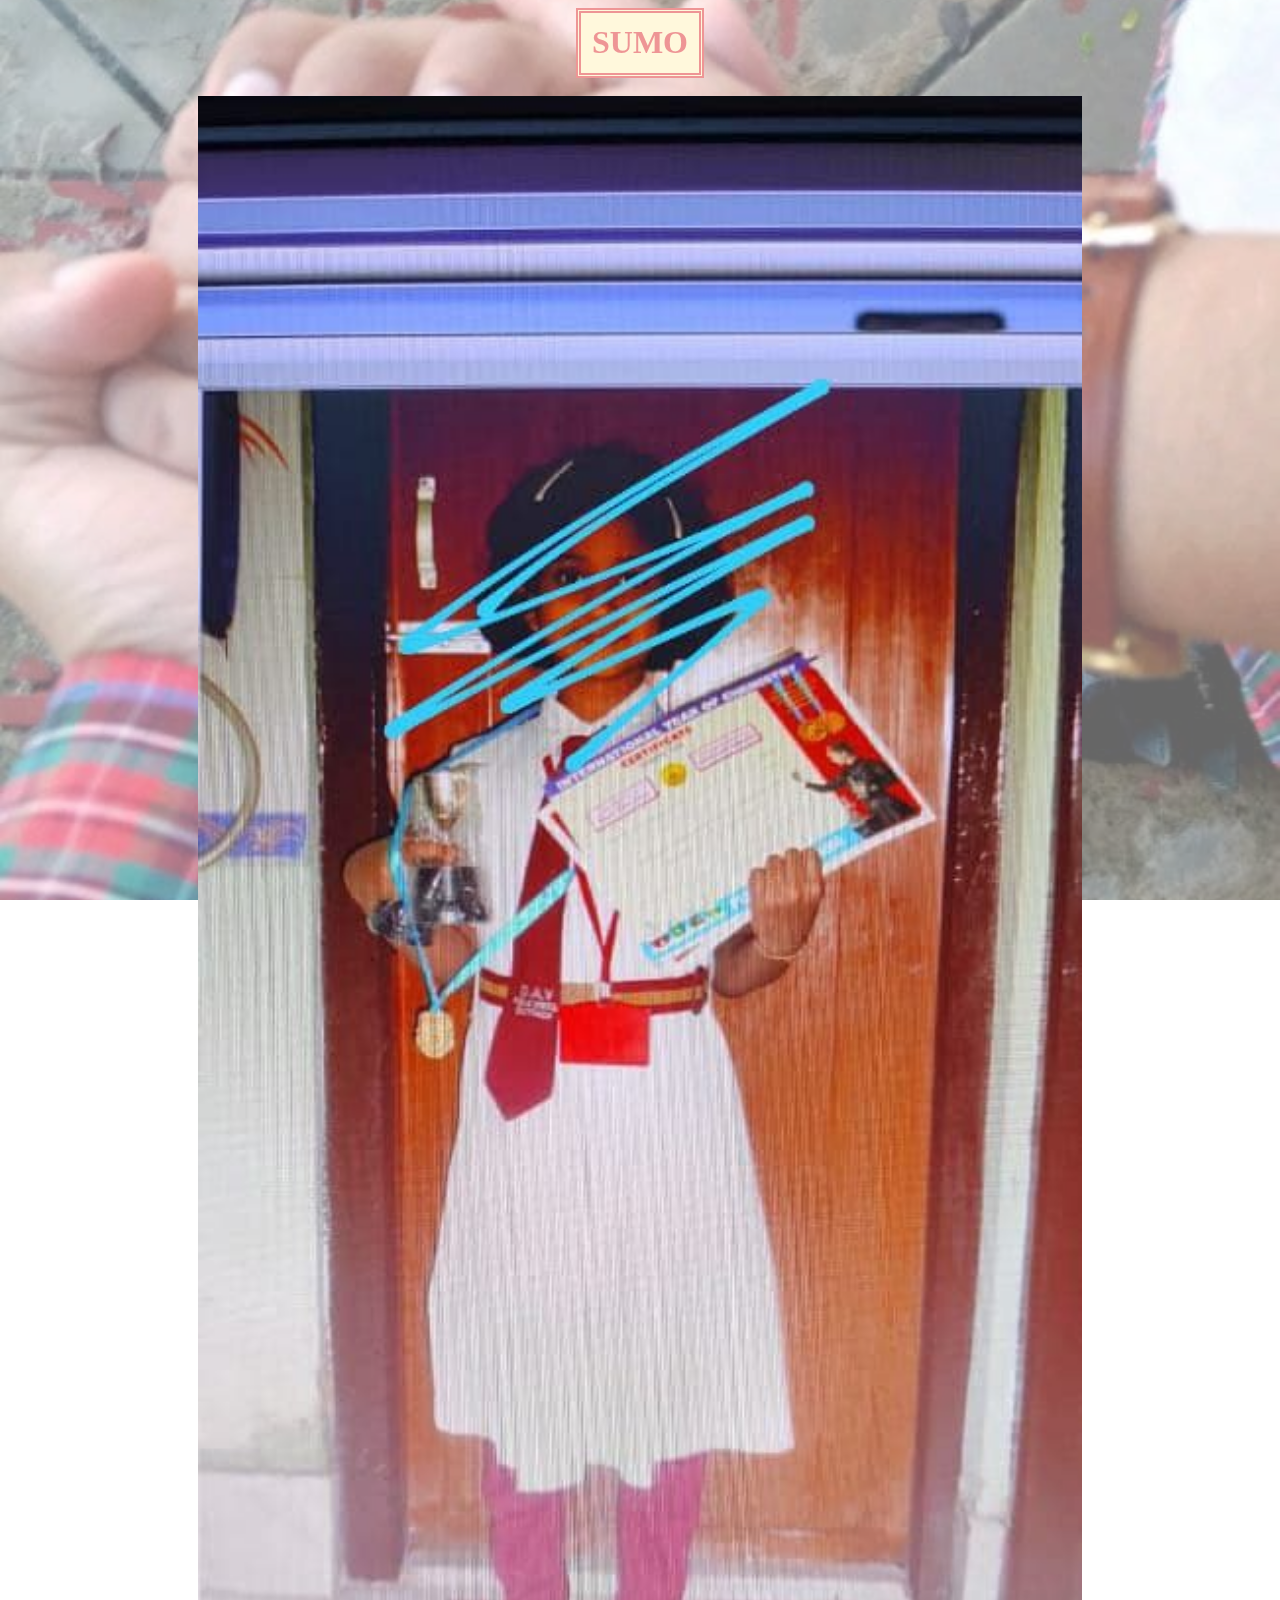
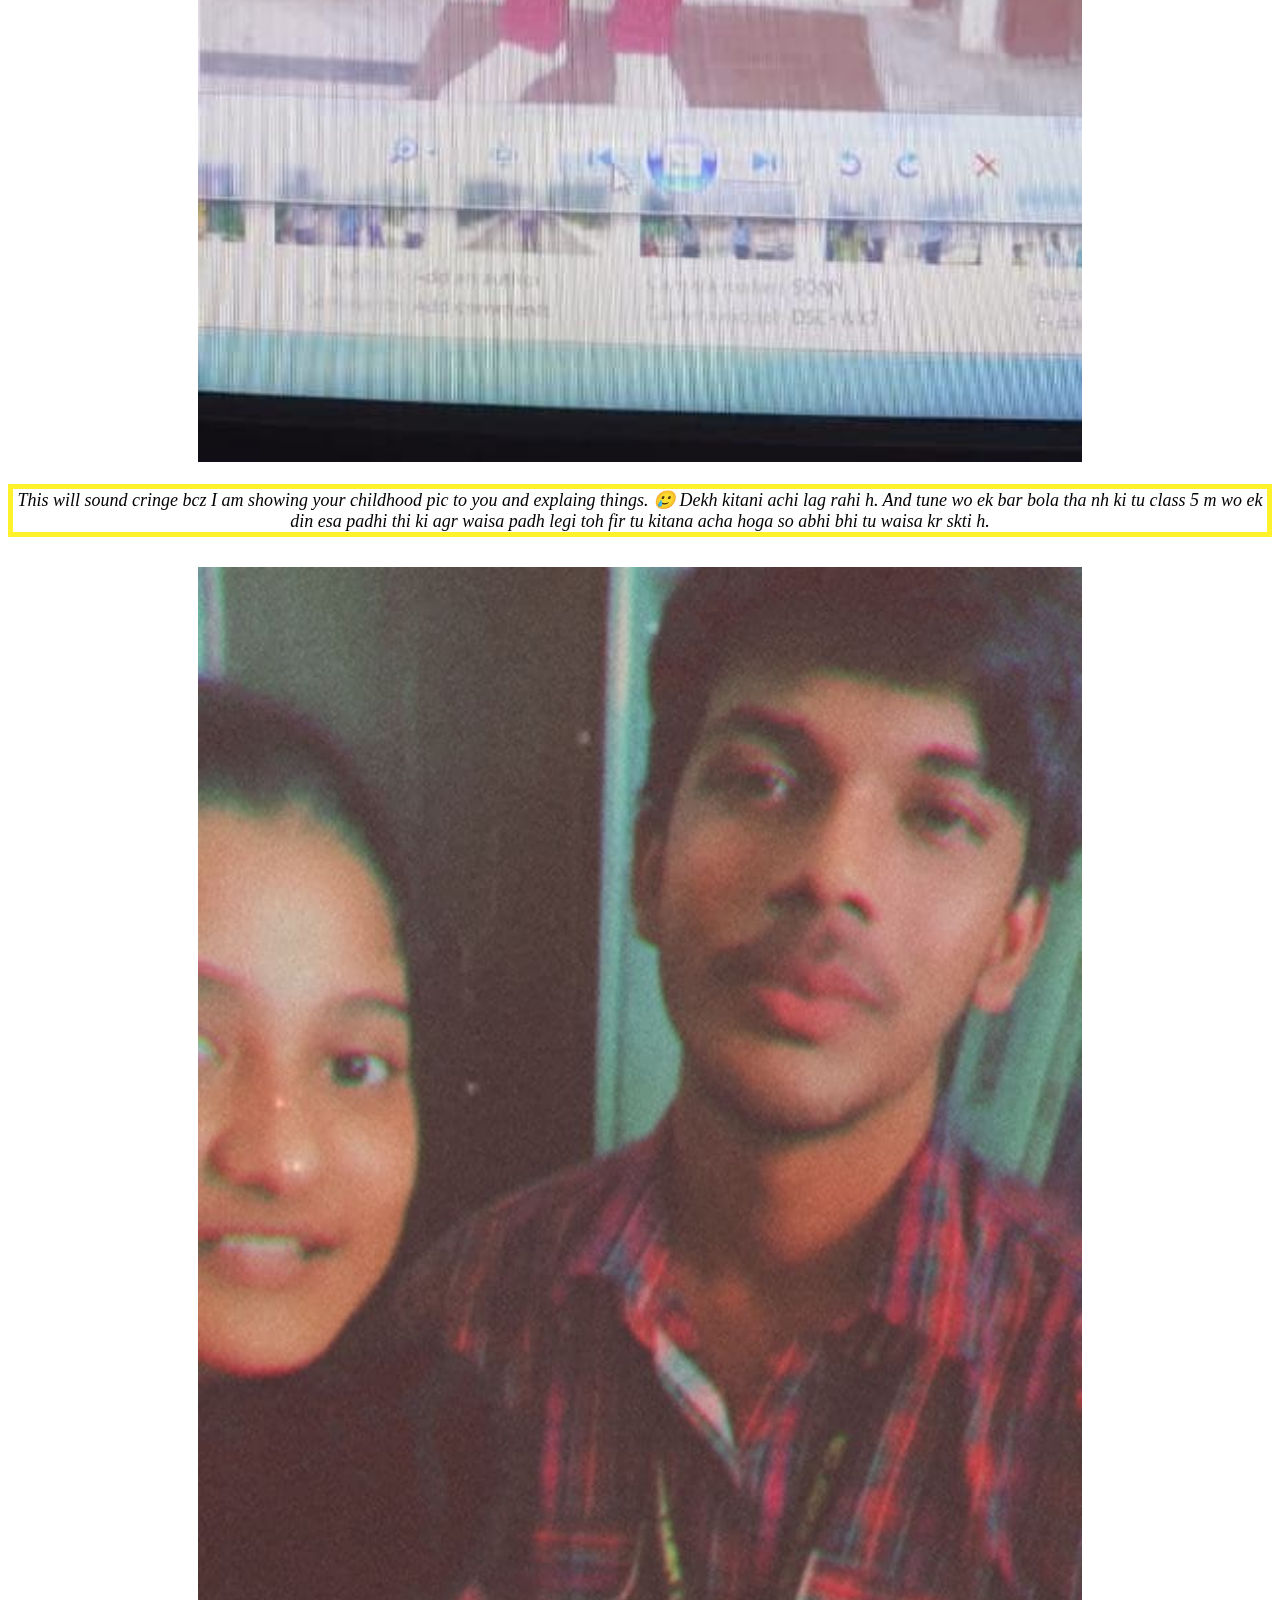
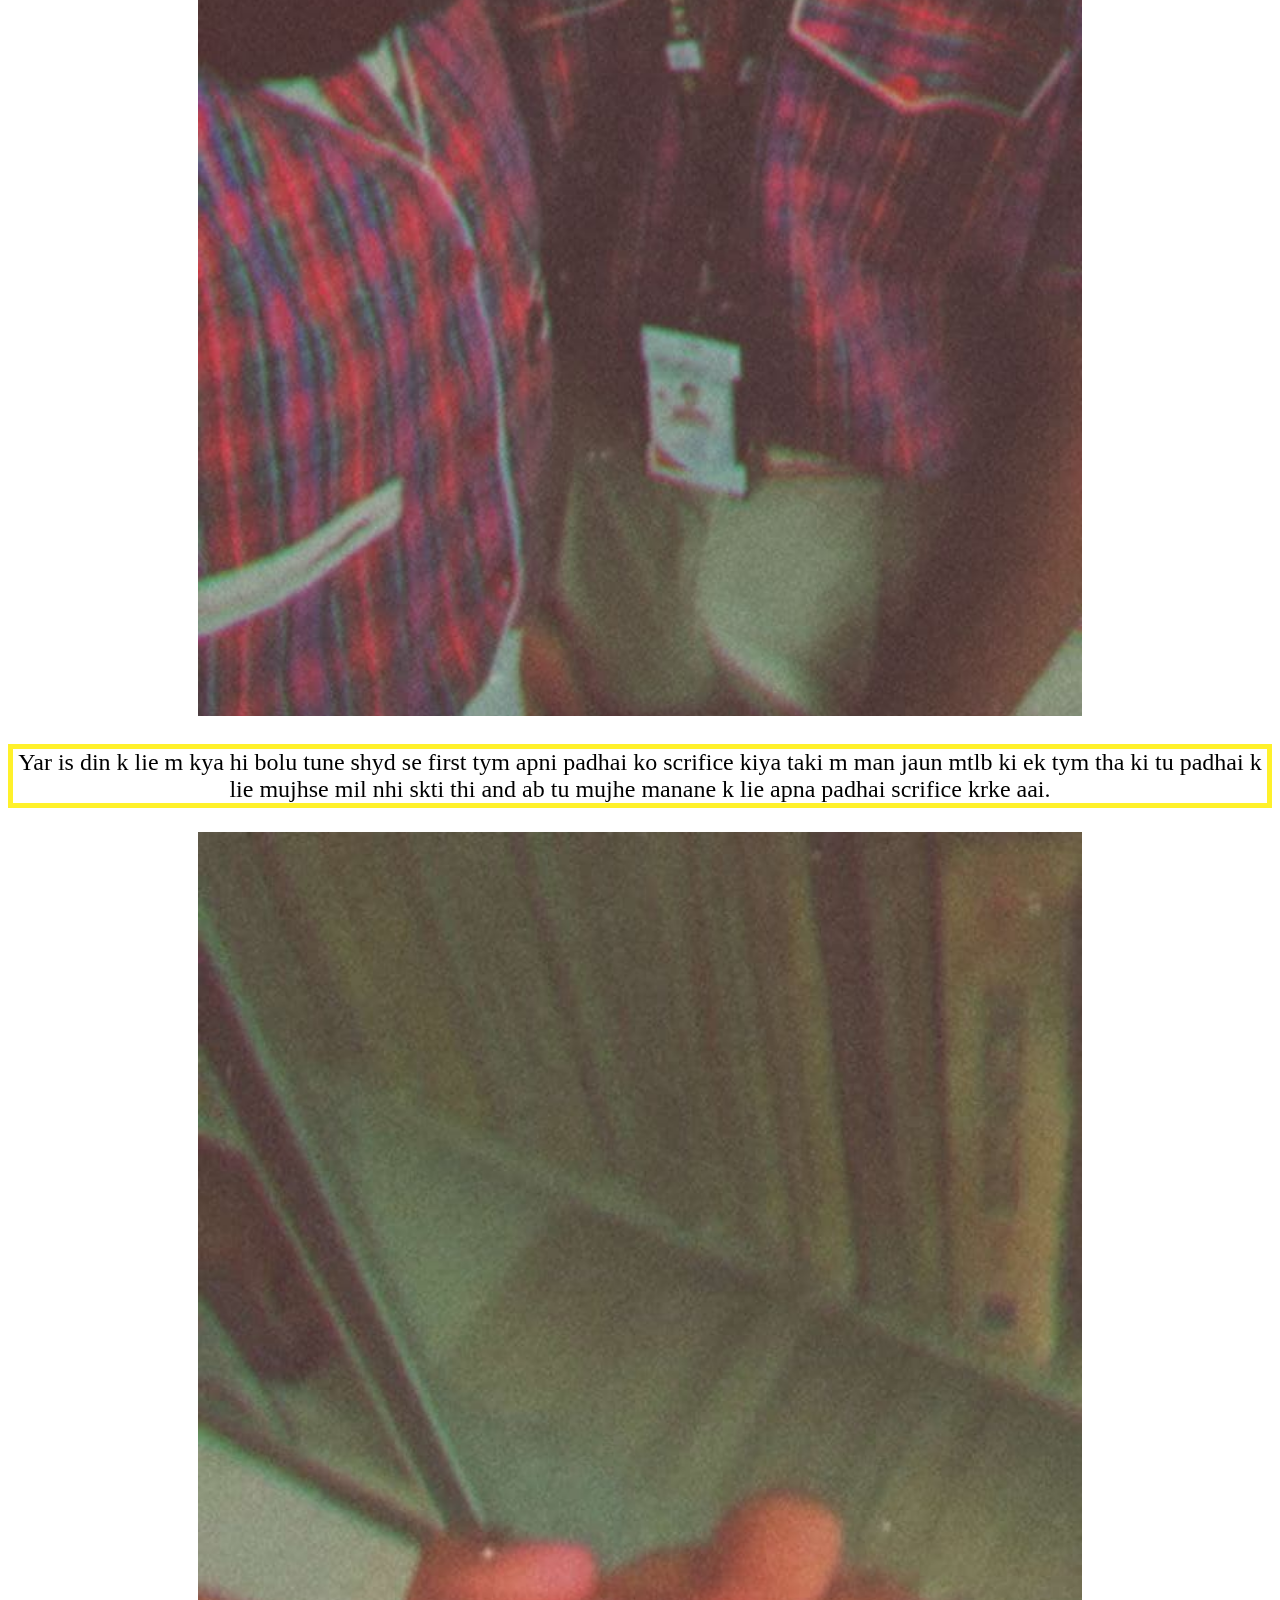
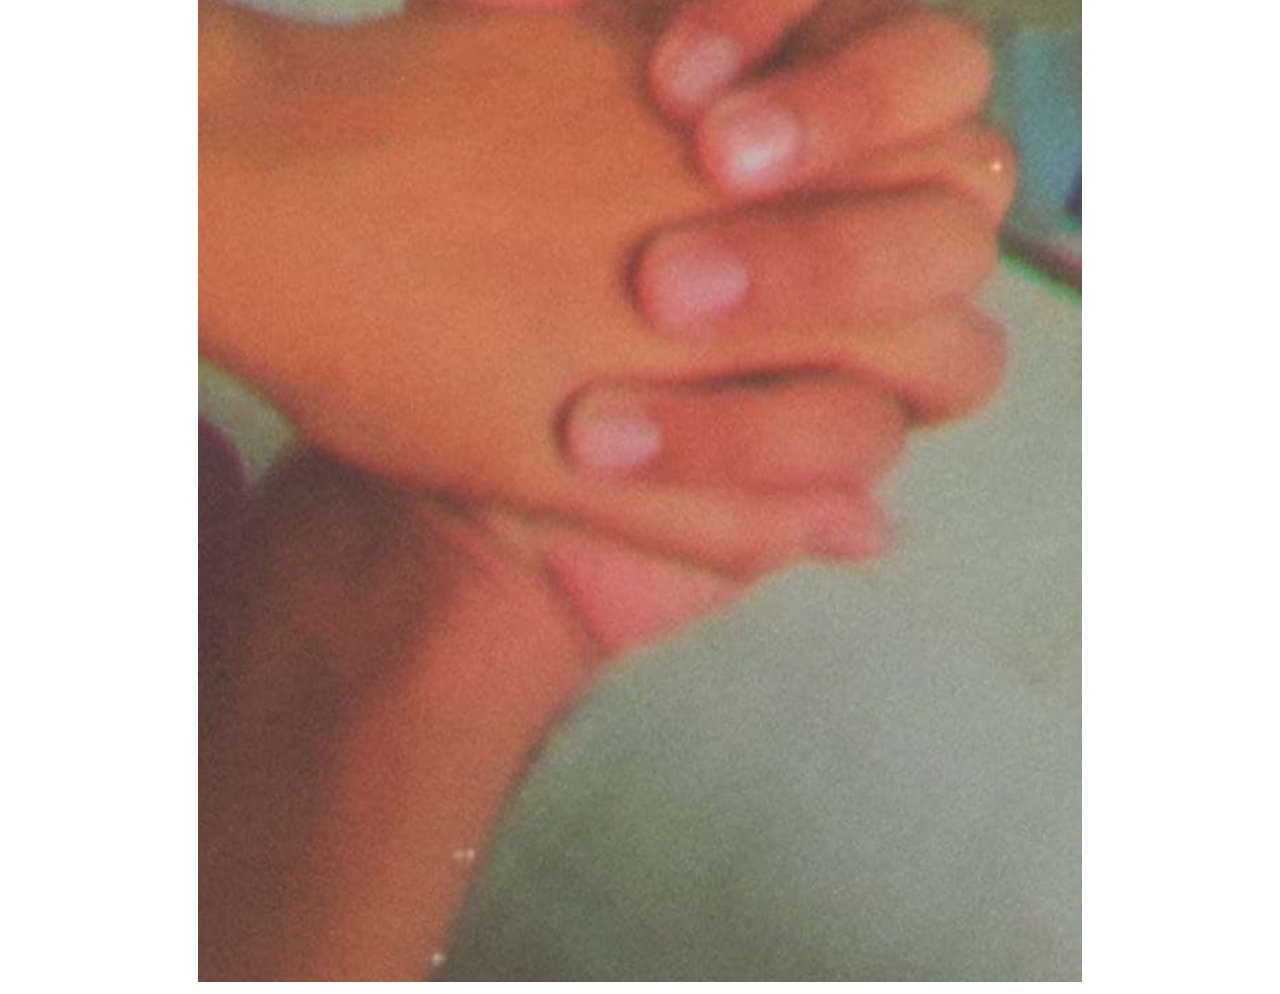
==== index.html @ f376d17e "Add files via upload" ====
<!DOCTYPE html>
<html lang="en">
  <head>
    <meta charset="UTF-8" />
    <meta http-equiv="X-UA-Compatible" content="IE=edge" />
    <meta name="viewport" content="width=device-width, initial-scale=1.0" />
    <link rel="stylesheet" href="style.css" />
    <title>Document</title>
  </head>

  <body>
    <h1>SUMO</h1>
    <br />
    <div class="img">
      <img src="photo_2021-11-26_21-39-39.jpg" alt="Aleq" />
    </div>
    <div class="opacity"></div>
    <p class="a">
      This will sound cringe bcz I am showing your childhood pic to you and
      explaing things. &#129394; Dekh kitani achi lag rahi h. And tune wo ek bar
      bola tha nh ki tu class 5 m wo ek din esa padhi thi ki agr waisa padh legi
      toh fir tu kitana acha hoga so abhi bhi tu waisa kr skti h.
    </p>
    <div class="aa"><img src="photo_2021-11-26_23-00-14.jpg"/></div>
    <p class="b">
      Yar is din k lie m kya hi bolu tune shyd se first tym apni padhai ko
      scrifice kiya taki m man jaun mtlb ki ek tym tha ki tu padhai k lie mujhse
      mil nhi skti thi and ab tu mujhe manane k lie apna padhai scrifice krke
      aai.
    </p>
    <div class="hand"><img src="photo_2021-11-26_21-31-17.jpg" alt=""></div>

  </body>
</html>
---- style.css ----
@import url("https://fonts.googleapis.com/css2?family=Chelsea+Market&display=swap");
body {
  overscroll-behavior: none;
}

.opacity {
  width: 50vh;
  position: relative;
}

.opacity::after {
  content: "";
  background-image: url("photo_2021-11-26_23-47-46.jpg");
  background-position: center;
  background-repeat: no-repeat;
  background-attachment: fixed;
  background-size: cover;
  opacity: 0.6;
  top: 0;
  left: 0;
  bottom: 0;
  right: 0;
  position: fixed;
  z-index: -1000;
}

h1 {
  background-color: cornsilk;
  color: rgb(238, 149, 149);
  text-align: center;
  border: double 5px;
  max-width: max-content;
  margin: auto;
  padding: 0.3cm 0.3cm 0.3cm 0.3cm;
}
.img {
  margin: auto;
  text-align: center;
}

img {
  width: 70%;
}

.a {
  margin-bottom: 30px;
  text-align: center;
  font-size:large;
  font-style: oblique;
  color: black;
  border: solid rgba(255, 238, 0, 0.836) 5px;
}
.aa {
  text-align: center;
}
.b {
  border: solid rgba(255, 238, 0, 0.836) 5px;
  text-align: center;
  font-size: 150%;
}

.hand{
  text-align: center;
}
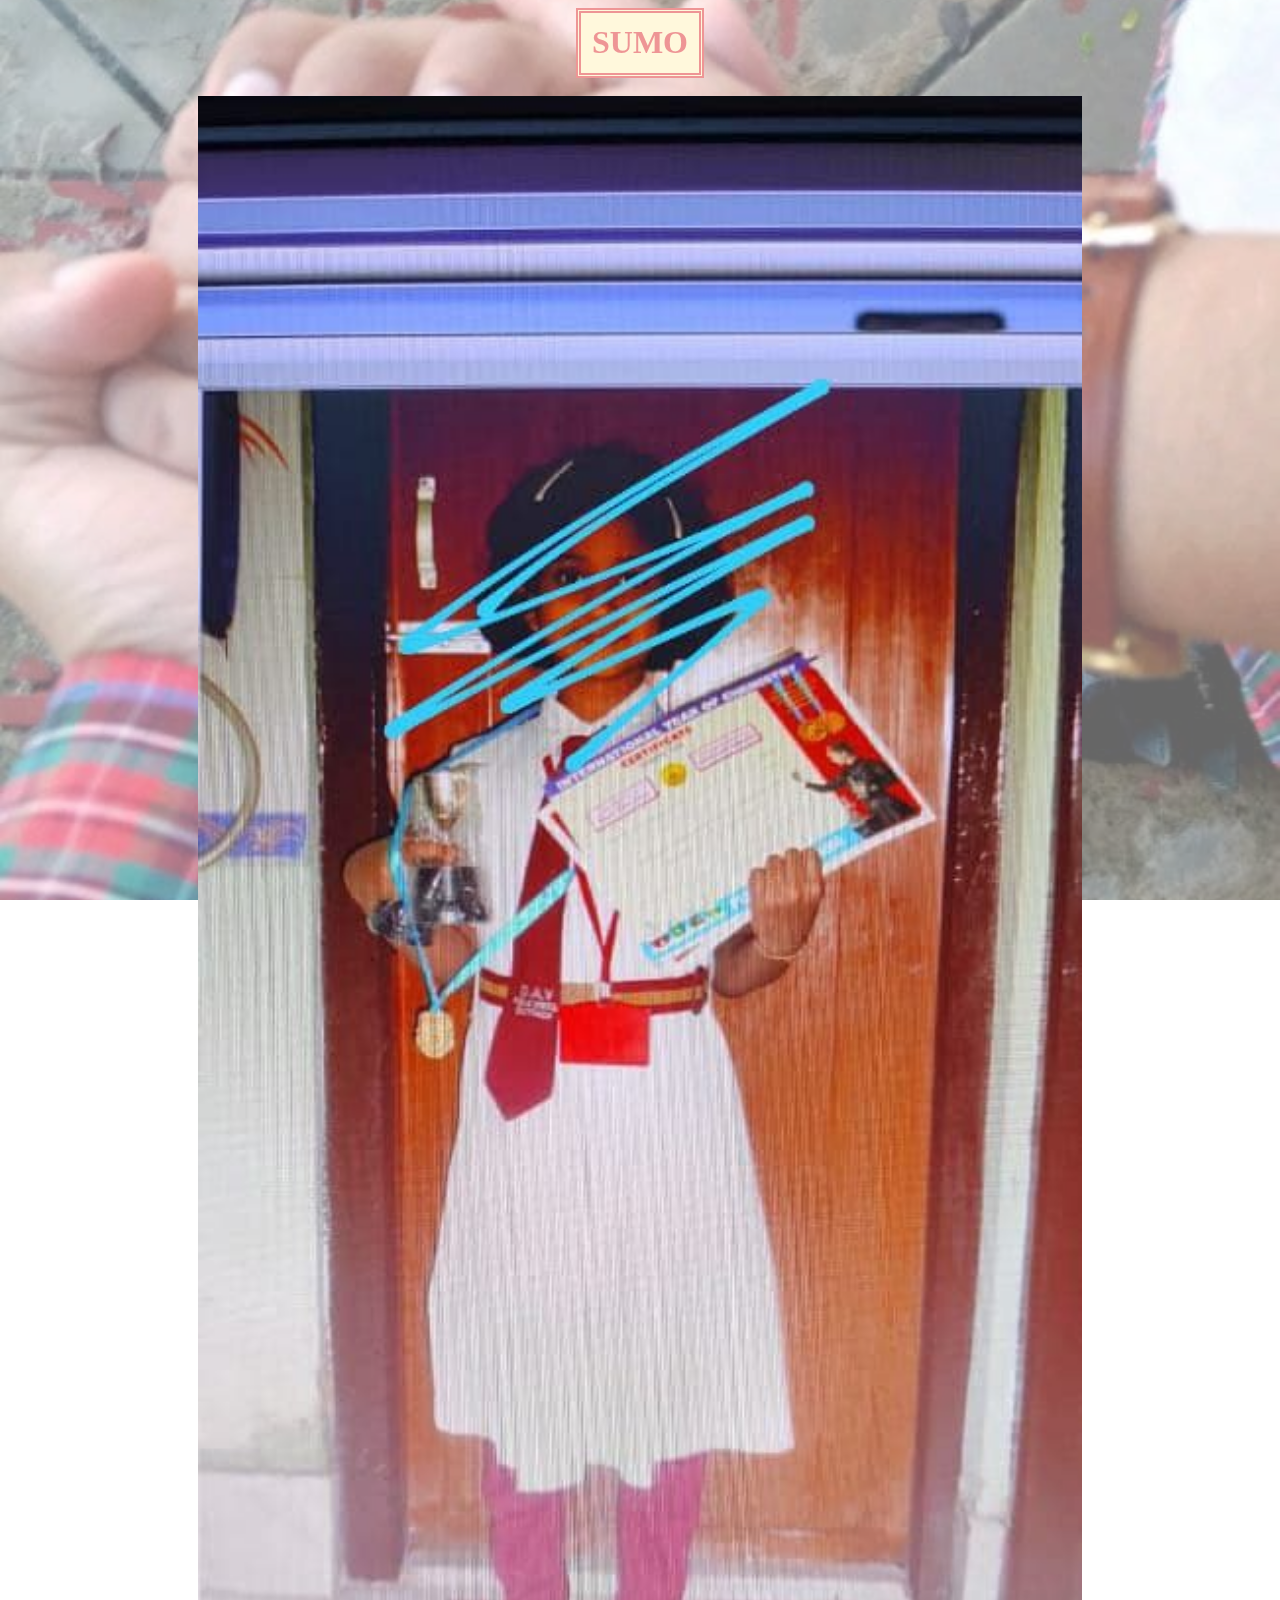
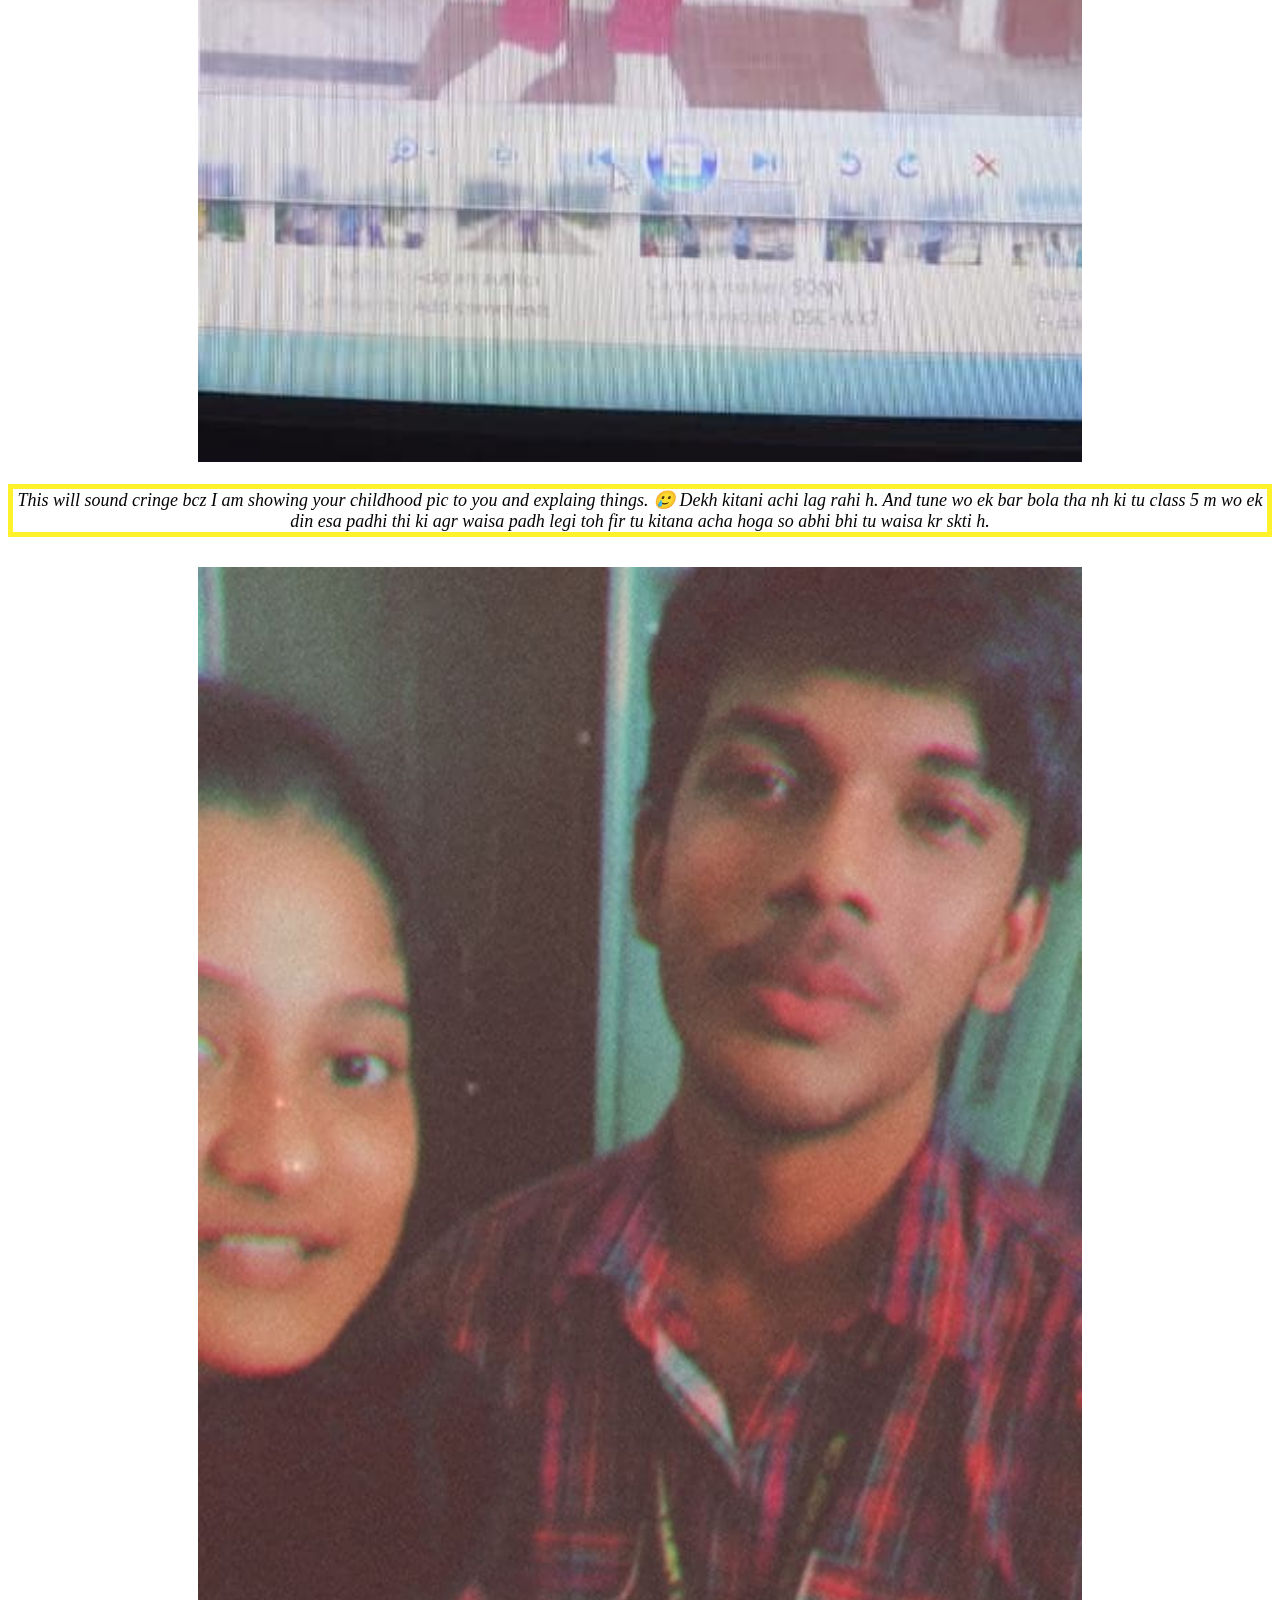
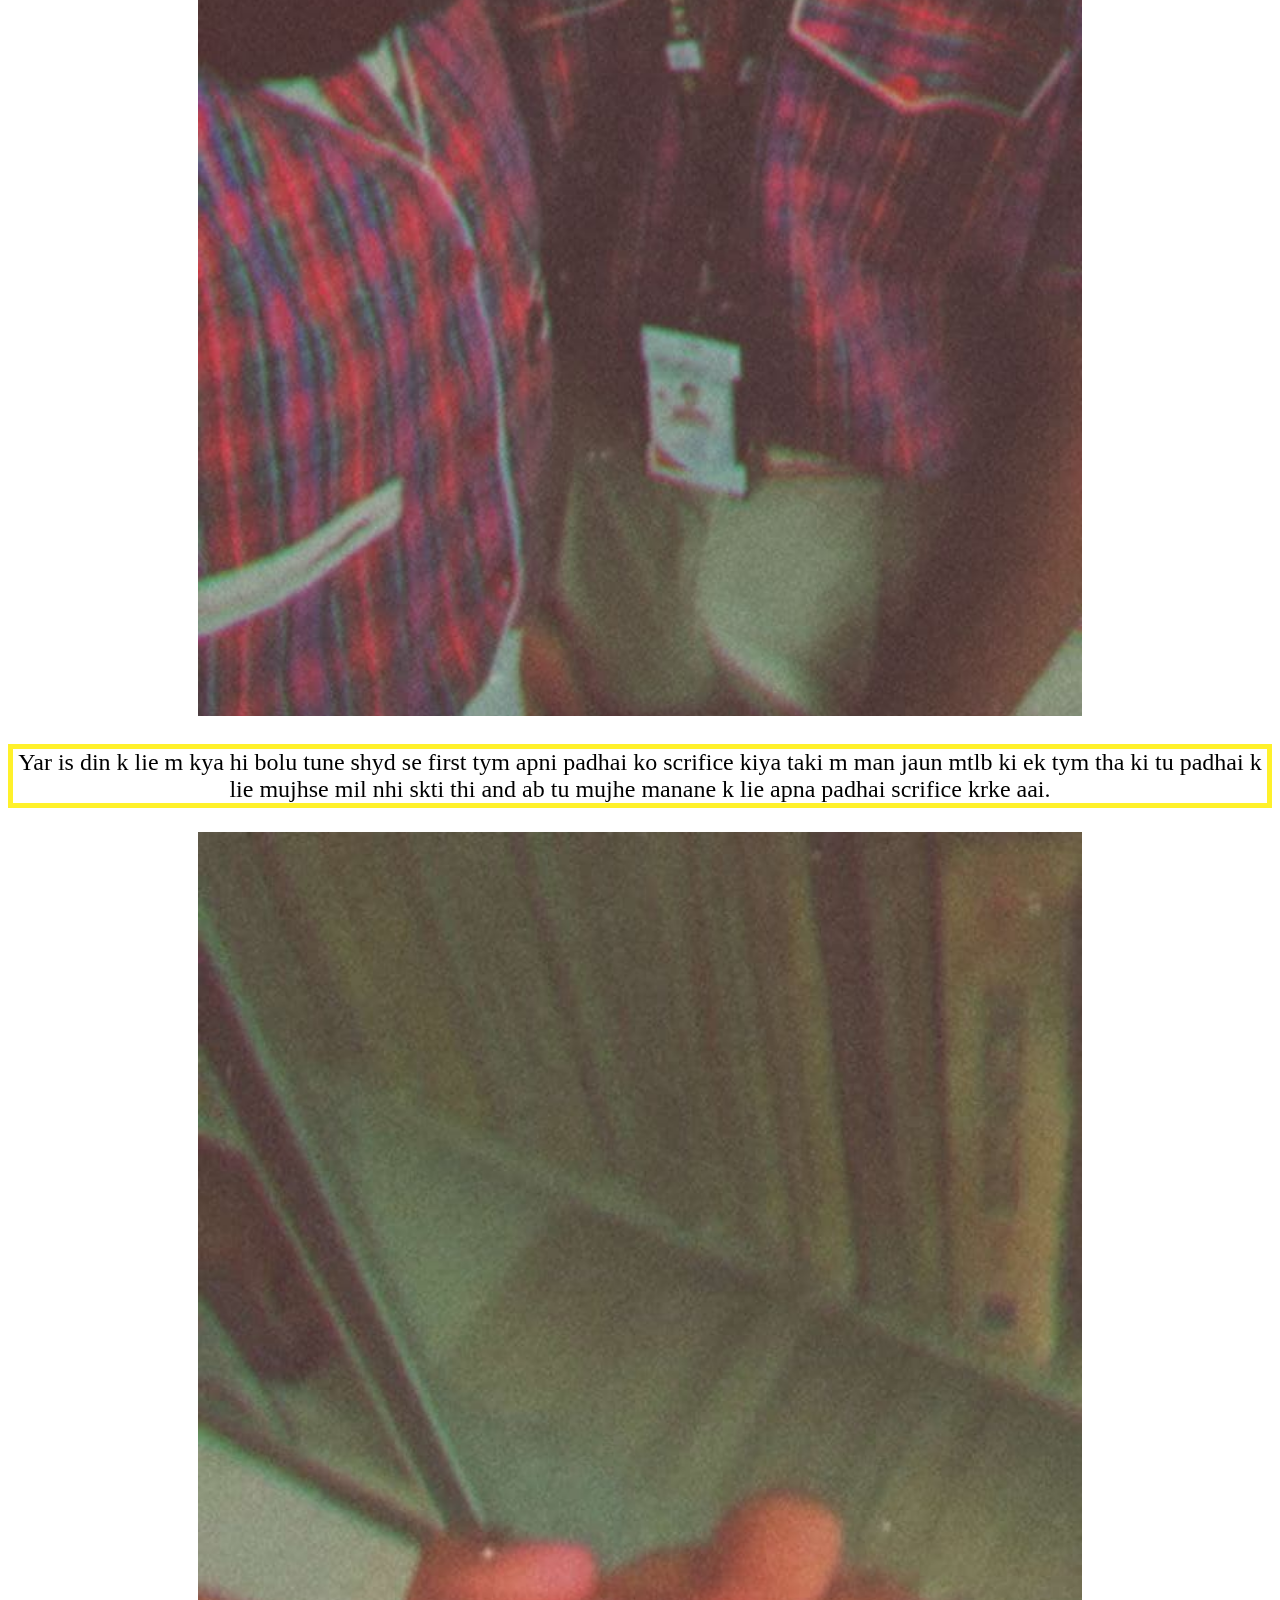
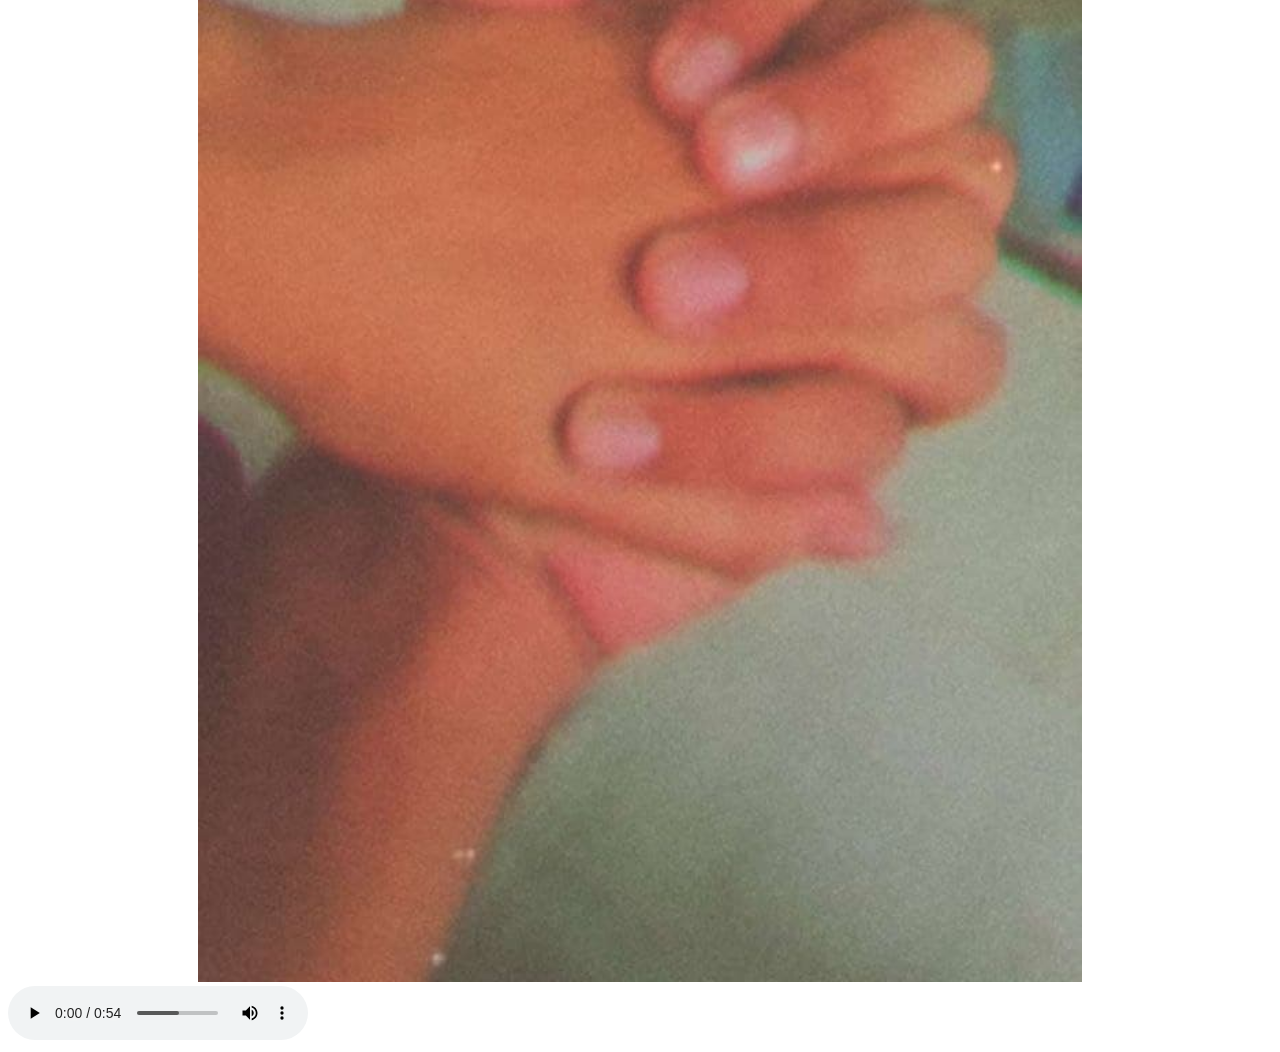
==== commit bf3d75fa: "Add files via upload" ====
--- a/index.html
+++ b/index.html
@@ -29,6 +29,8 @@
       aai.
     </p>
     <div class="hand"><img src="photo_2021-11-26_21-31-17.jpg" alt=""></div>
-
+<div class=""><audio controls autoplay>
+  <source src="Standard recording 4.ogg" type="audio/ogg">
+  <source src="Standard recording 4.mp3" type="audio/mpeg"></div>
   </body>
 </html>
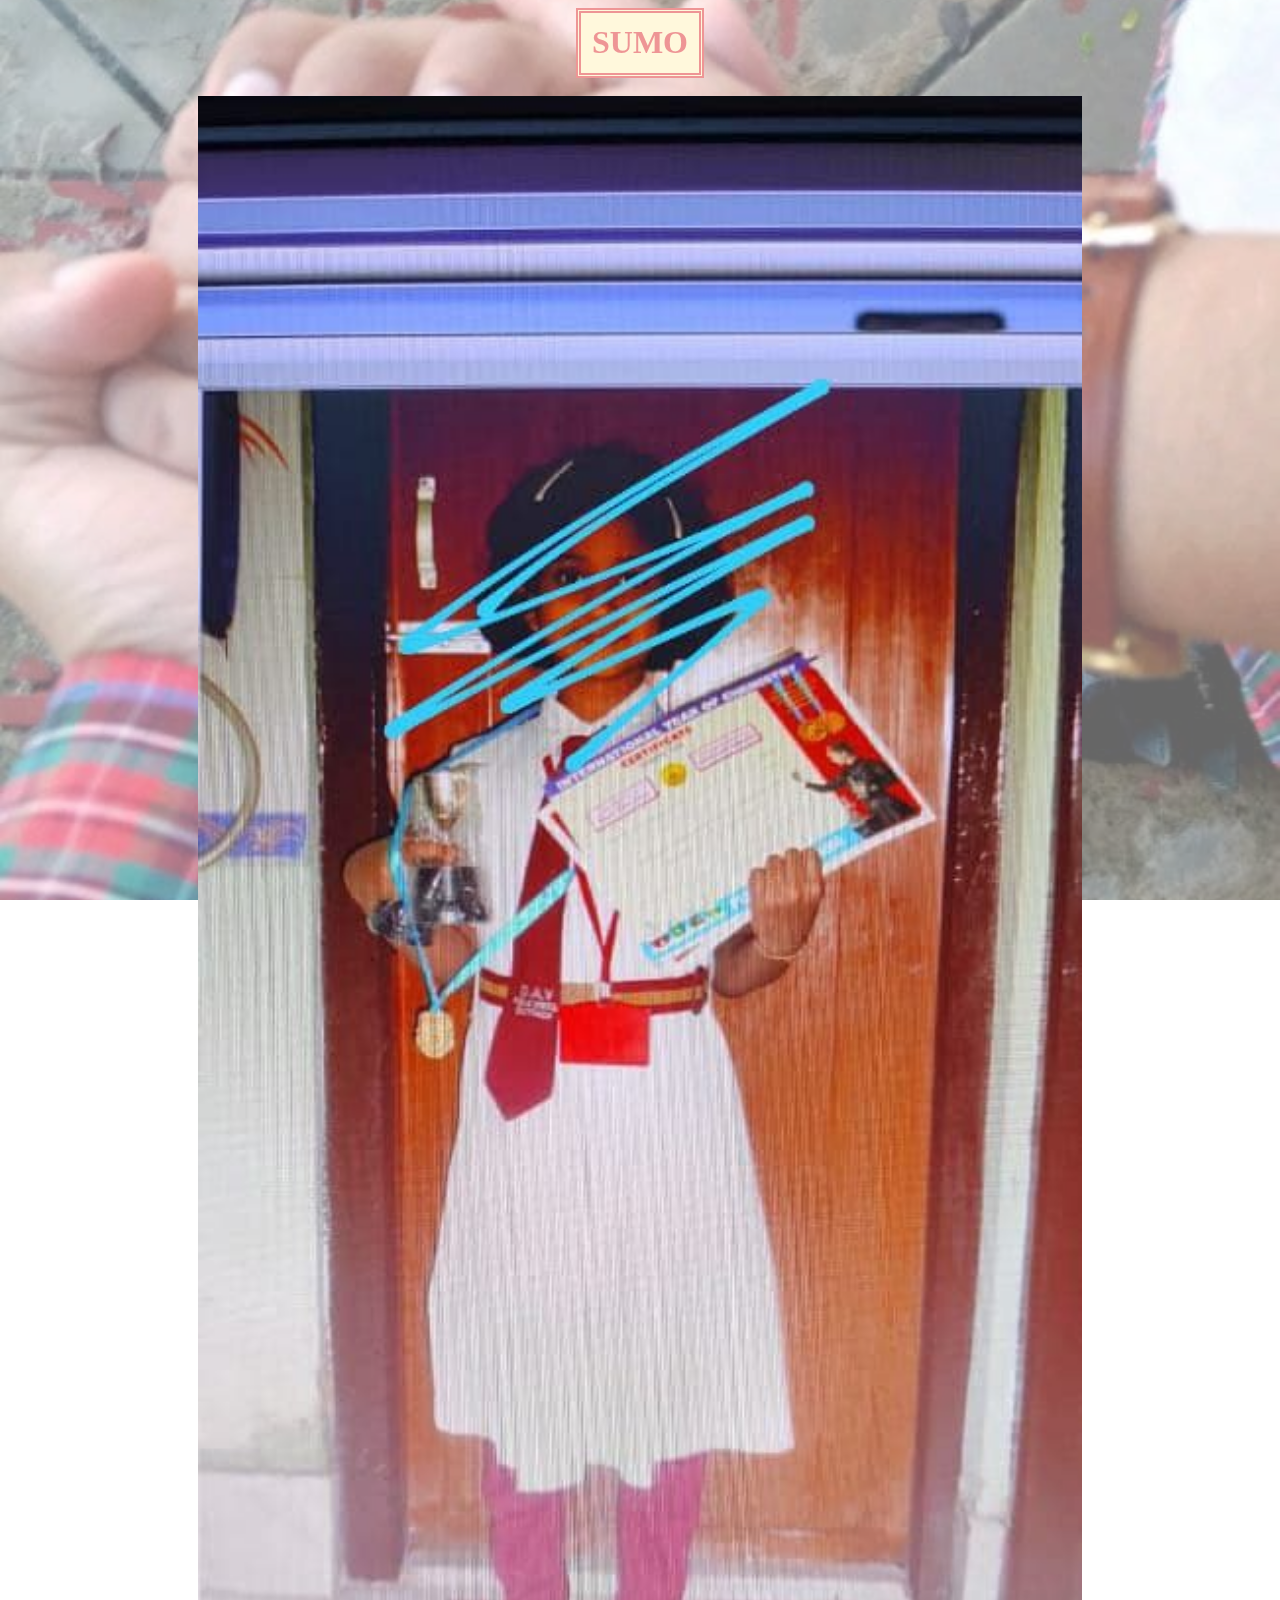
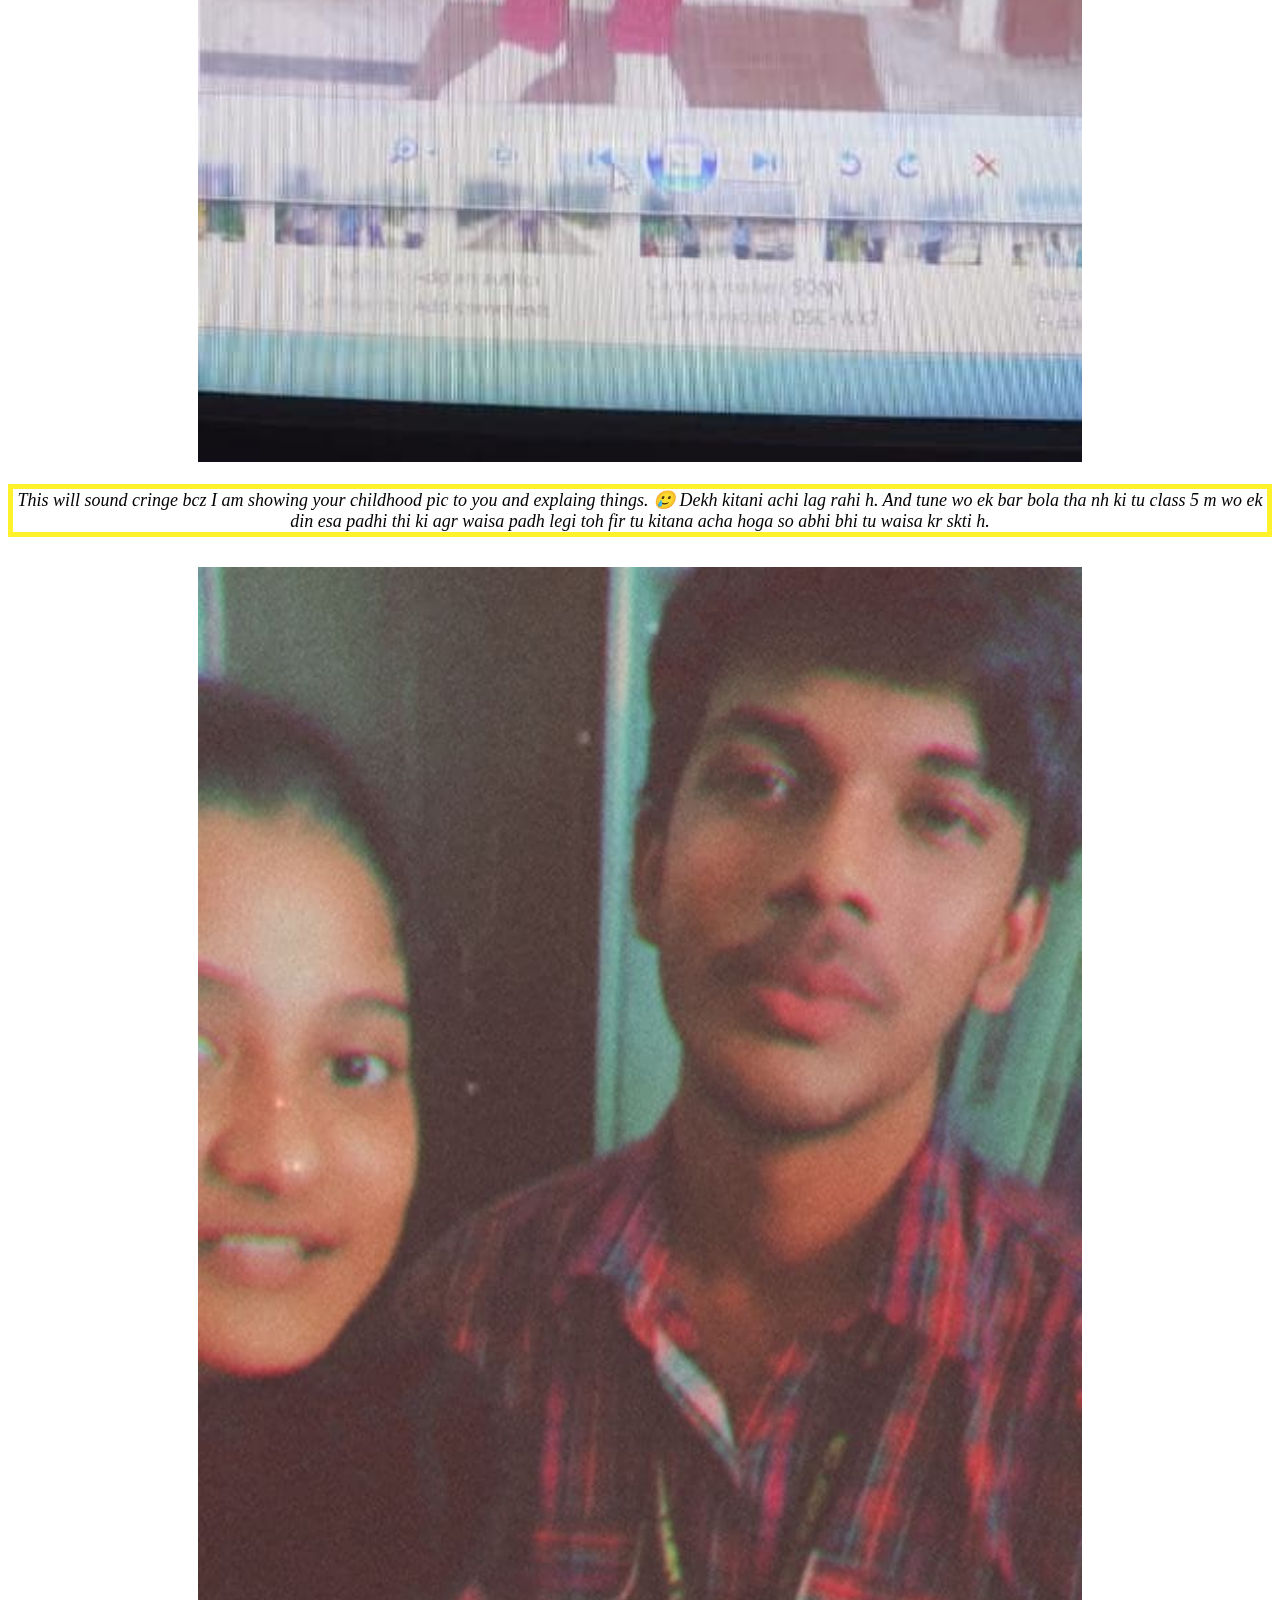
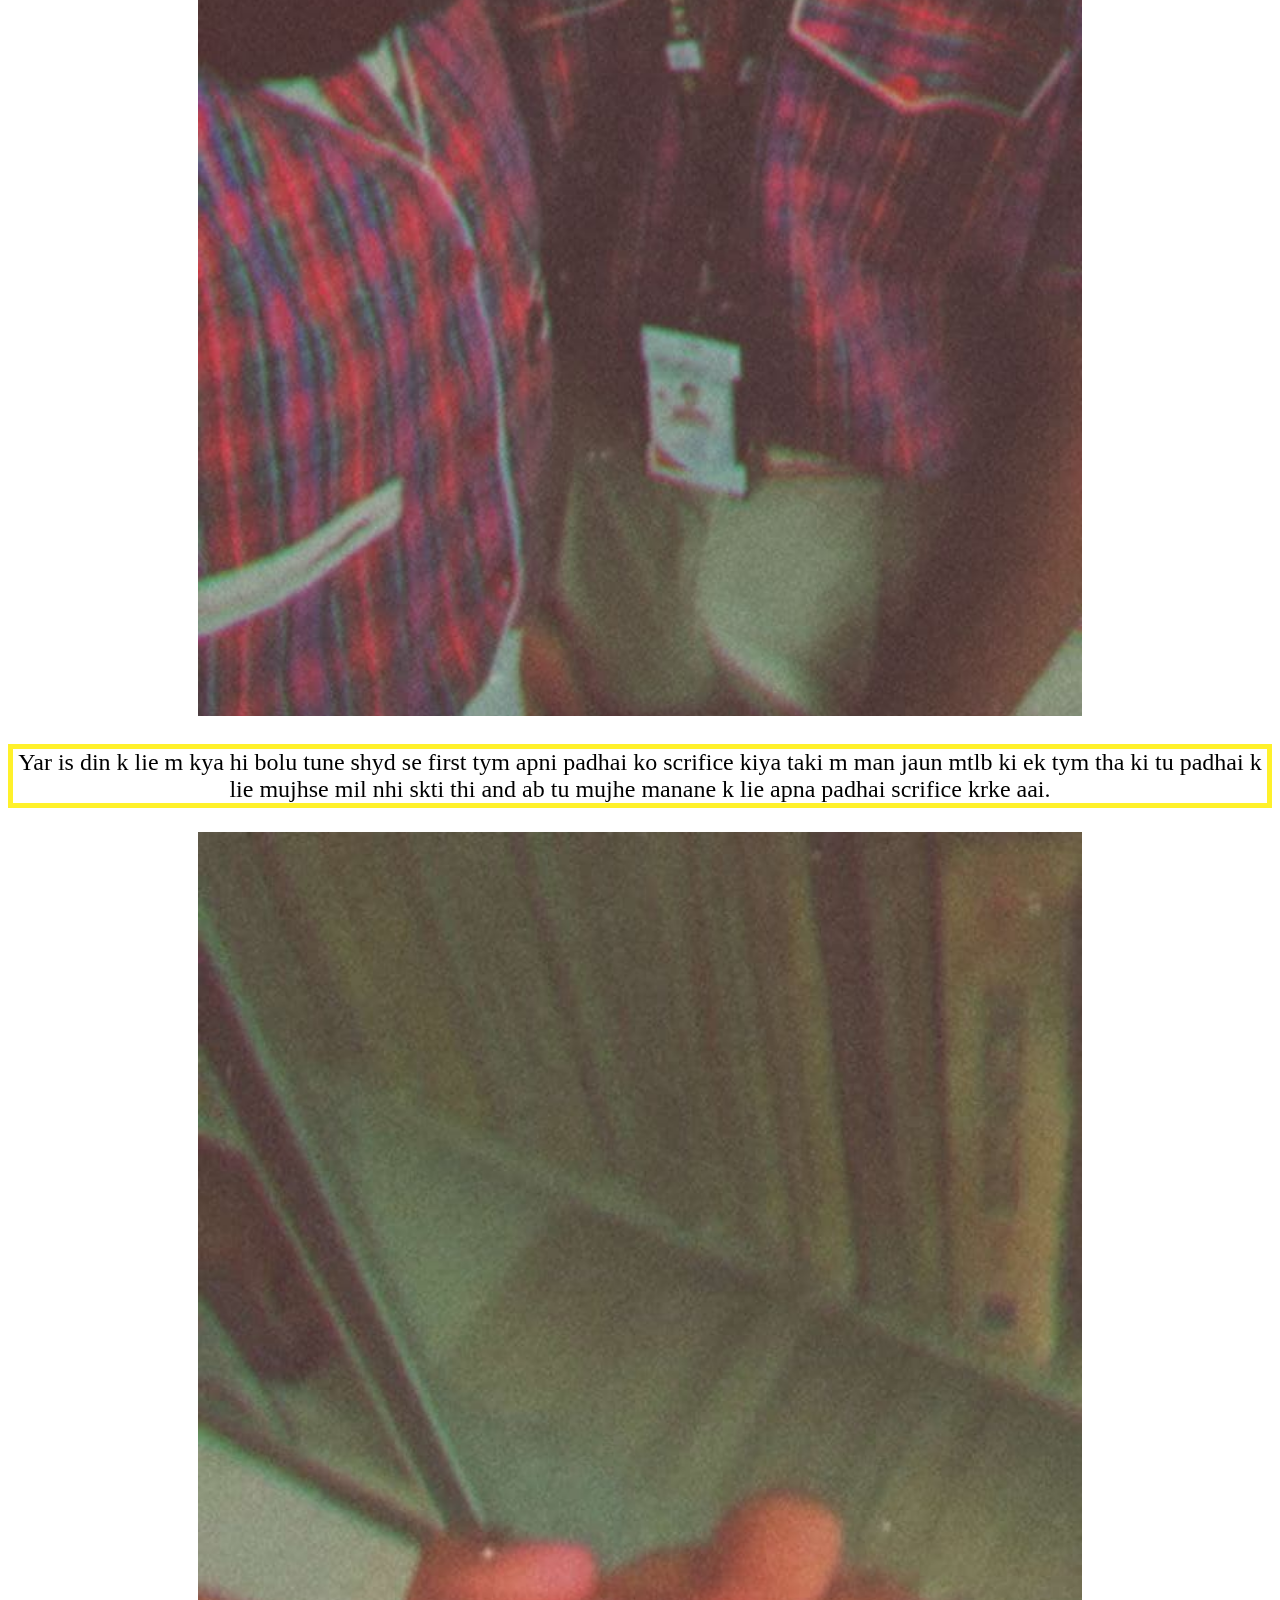
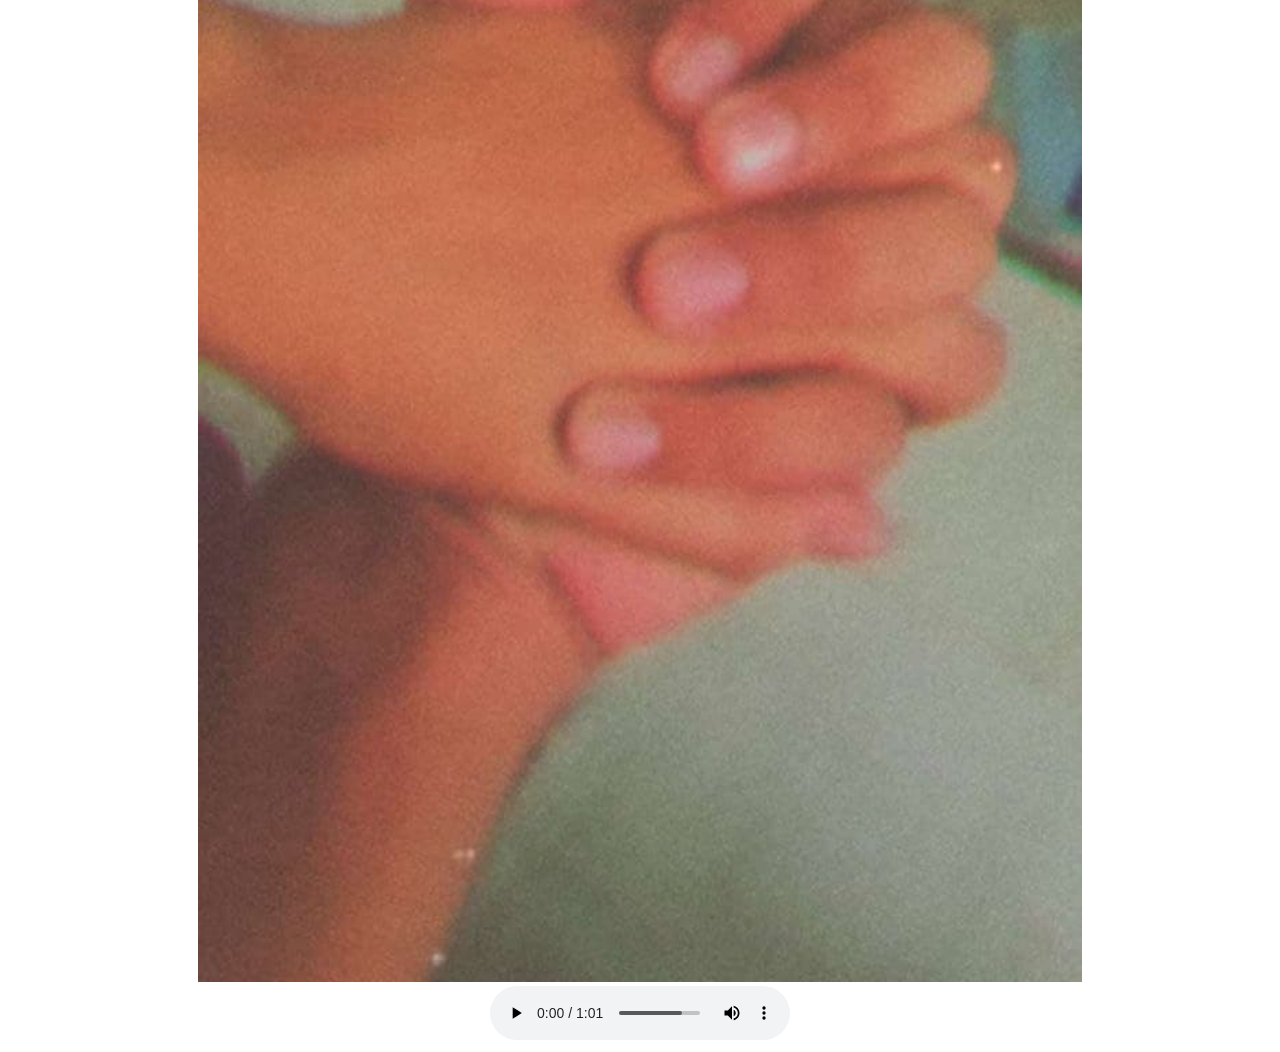
==== commit a2d529b0: "Add files via upload" ====
--- a/index.html
+++ b/index.html
@@ -29,8 +29,8 @@
       aai.
     </p>
     <div class="hand"><img src="photo_2021-11-26_21-31-17.jpg" alt=""></div>
-<div class=""><audio controls autoplay>
-  <source src="Standard recording 4.ogg" type="audio/ogg">
-  <source src="Standard recording 4.mp3" type="audio/mpeg"></div>
+<div class="audio"><audio controls autoplay>
+  <source src="Standard-recording-5.mp3" type="audio/ogg">
+  <source src="Standard-recording-5.mp3" type="audio/mpeg"></div>
   </body>
 </html>
--- a/style.css
+++ b/style.css
@@ -62,3 +62,6 @@
 .hand{
   text-align: center;
 }
+.audio{
+  text-align: center;
+}